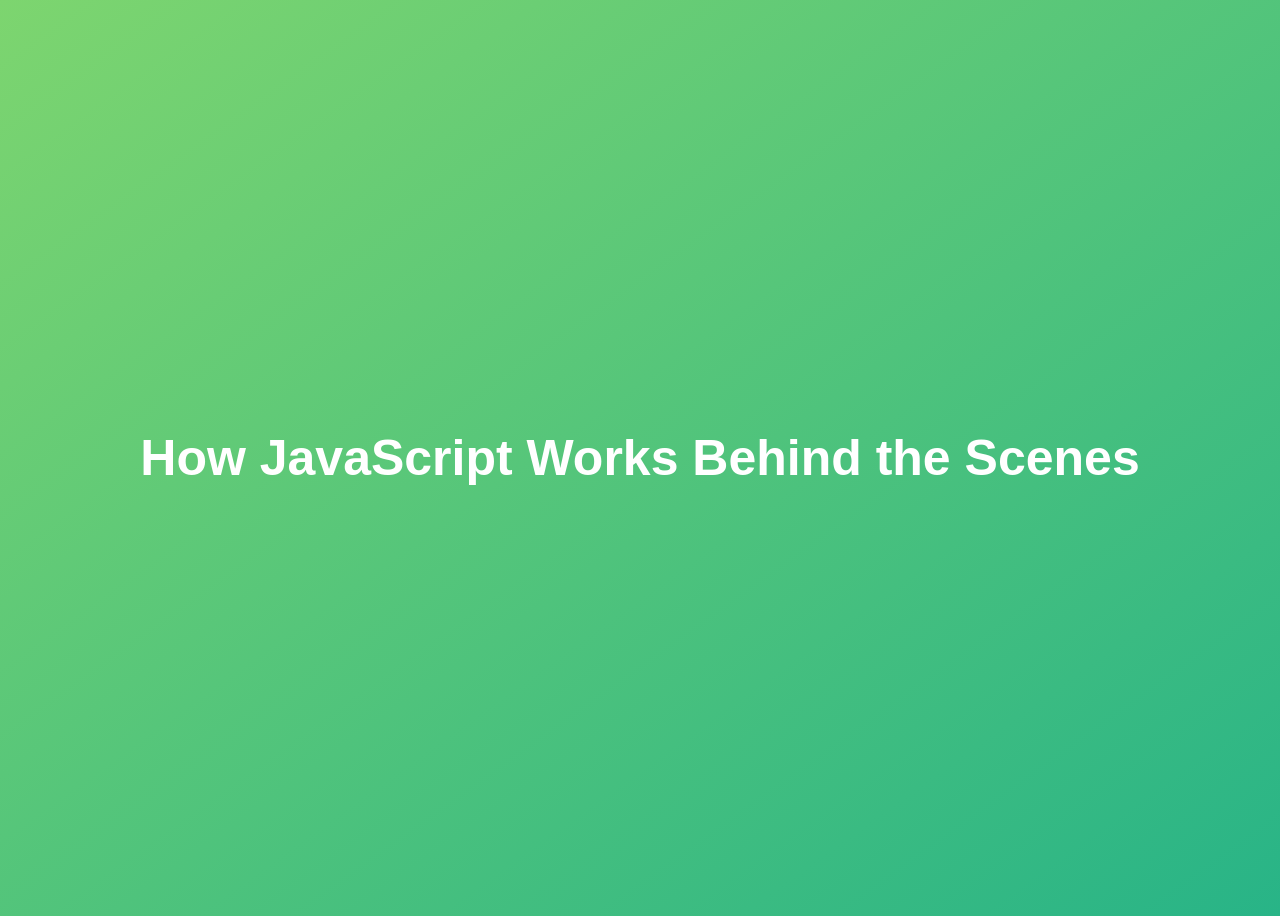
==== 08-Behind-the-Scenes/starter/index.html @ aeee27df "Adding some new material for javascript" ====
<!DOCTYPE html>
<html lang="en">
  <head>
    <meta charset="UTF-8" />
    <meta name="viewport" content="width=device-width, initial-scale=1.0" />
    <meta http-equiv="X-UA-Compatible" content="ie=edge" />
    <title>How JavaScript Works Behind the Scenes</title>
    <style>
      body {
        height: 100vh;
        display: flex;
        align-items: center;
        background: linear-gradient(to top left, #28b487, #7dd56f);
      }
      h1 {
        font-family: sans-serif;
        font-size: 50px;
        line-height: 1.3;
        width: 100%;
        padding: 30px;
        text-align: center;
        color: white;
      }
    </style>
  </head>
  <body>
    <h1>How JavaScript Works Behind the Scenes</h1>
    <script src="script.js"></script>
  </body>
</html>
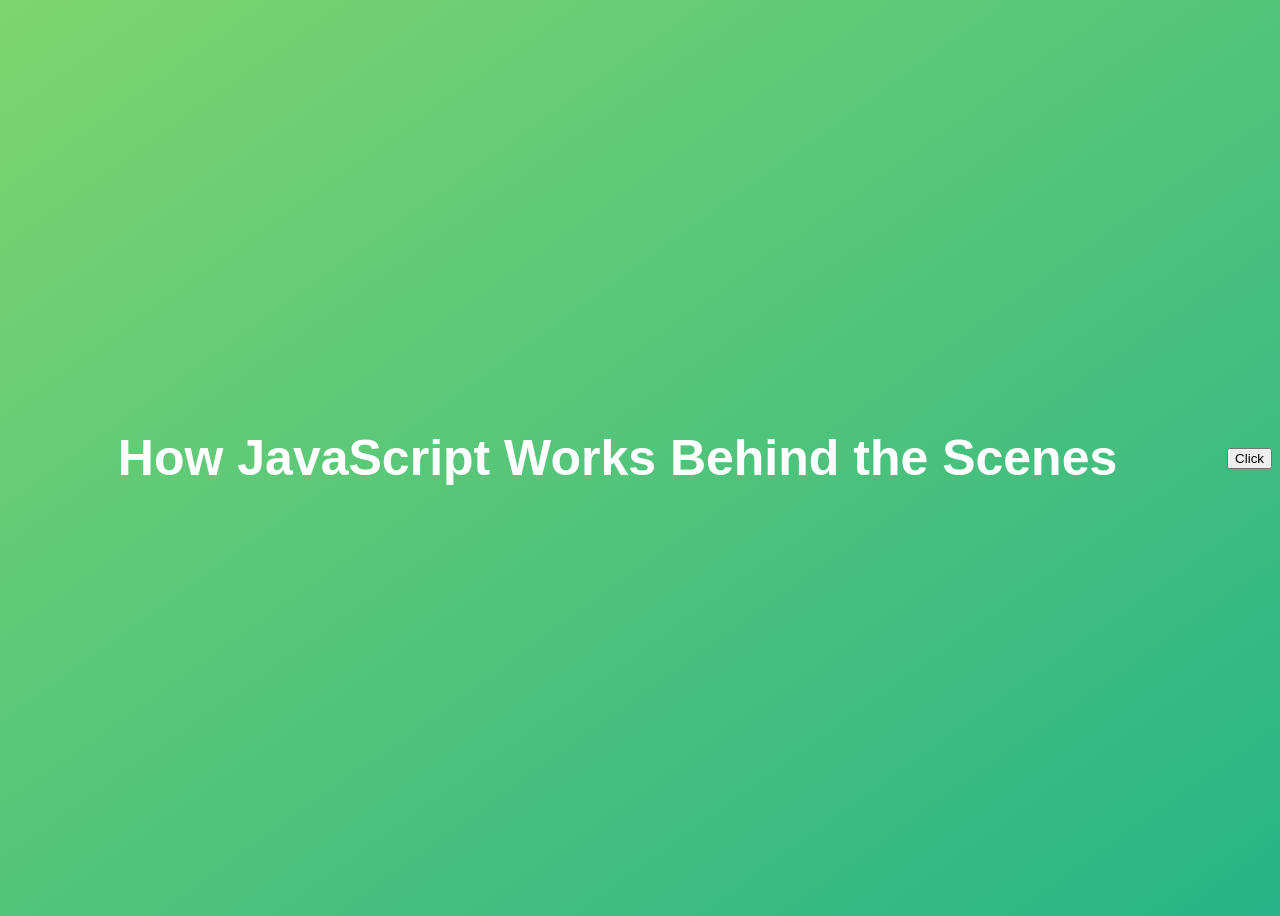
==== commit 9f67be97: "indepth understanding of scope chain" ====
--- a/08-Behind-the-Scenes/starter/index.html
+++ b/08-Behind-the-Scenes/starter/index.html
@@ -25,6 +25,7 @@
   </head>
   <body>
     <h1>How JavaScript Works Behind the Scenes</h1>
+    <button id="btn1">Click</button>
     <script src="script.js"></script>
   </body>
 </html>
